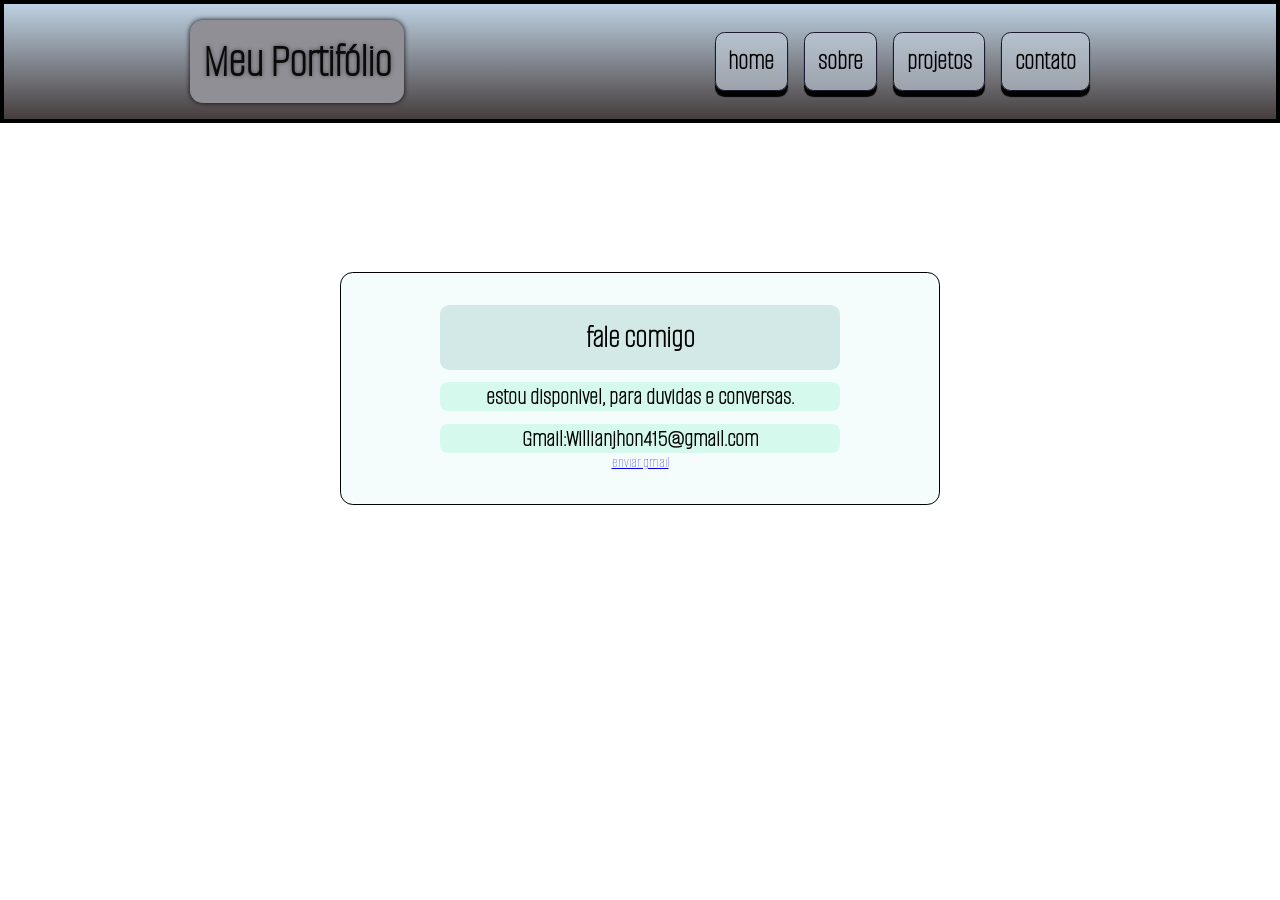
==== contato.html @ 0f3424c5 "Add files via upload" ====
<!DOCTYPE html>
<html lang="pt-BR">
<head>
    <meta charset="UTF-8">
    <meta name="viewport" content="width=, initial-scale=1.0">
    <link rel="stylesheet" href="style.css">
    <title>portifólio</title>
    <link rel="preconnect" href="https://fonts.googleapis.com">
<link rel="preconnect" href="https://fonts.gstatic.com" crossorigin>
<link href="https://fonts.googleapis.com/css2?family=Alumni+Sans+Pinstripe:ital@0;1&display=swap" rel="stylesheet">
</head>
<body>
    
<header>
<nav>
        <h1>
      Meu Portifólio

        </h1>   
              



    <ul>

   <a href="/index.html" class="menu-btn">home</a>    
<a href="/sobre.html" class="menu-btn">sobre</a>
         <a href="/projetos.html"class="menu-btn">projetos</a>
     <a href="/contato.html"class="menu-btn">contato</a>



    </ul>
</nav>



</header>

<main>

<section id="contato">

<div class="box">



<h2>fale comigo</h2>

<p>estou disponivel, para duvidas e conversas. </p>

<p>Gmail:Willianjhon415@gmail.com</p>

<a href="https://mail.google.com/mail/?view=cm&fs=1&to=willianjhon415@gmail.com " target="_blank">enviar gmail</a>


</div>


</section>


</main>


</body>
</html>
---- style.css ----
*{
margin: 0;
padding: 0;
box-sizing: border-box;
}

html{

 font-family: "Alumni Sans Pinstripe", sans-serif;
  font-weight: 400;
  font-style: normal;
}


body{

background-image: url(https://images.unsplash.com/photo-1558591710-4b4a1ae0f04d);
background-size: cover;
background-position: center;
background-repeat: no-repeat;

}

html,body{
min-height: 100%;
}


header{
background:linear-gradient(to bottom,rgb(190, 209, 226), rgb(70, 61, 61)  );
backdrop-filter: blur(5px);
 
    position: fixed;
      top:0;
      left: 0;
      right:0;
    z-index:100;

display: flex;
justify-content: space-between;
align-items: center;
     
padding: 1rem 2rem;
 border: 4px  black solid;

}

/*h1*/

h1{
font-size: 3rem ;
padding: 0.8rem;
border-radius:0.8rem ;
background-color: rgb(144, 143, 150);
box-shadow: 0 0 5px;

text-shadow: 0 0 4px rgba(0, 0, 0, 0.49);
color: rgb(10, 10, 10);
}

/*menu*/

nav{

width: 100%;
  max-width: 900px;
  margin: auto;

  display: flex;
  justify-content: space-between;
  align-items: center;


}

nav ul{
display: flex;  
gap: 1rem;

}

.menu-btn{
text-decoration: none;
color: black;
font-size: 1.7rem;

padding: 0.8rem 0.8rem;
background-color: rgba(198, 211, 222, 0.577);

border-radius: 0.6rem;
border: 1px solid rgb(29, 27, 49);

display: inline-block;
font-weight: 800;
box-shadow: 0 6px 1px;
}

main{

    padding-top: 15rem;
}

/*section*/

#home,#sobre,#contato,#projetos {



width: 100%;
  max-width: 600px;

  margin: 2rem auto; /* CENTRALIZA */

  padding: 2rem;

  border: 1px solid;
  border-radius: 0.8rem;

  background-color: rgba(238, 250, 250, 0.63);

  display: flex;
  flex-direction: column;
  align-items: center;
  justify-content: center;


}

#home{
width: min(90%,900px);
display: flex;
}

.box{
max-width: 400px;
width: 100%;
justify-content: center;
align-items: center;
text-align: center;

} 

#sobre{
width: min(90%,900px);
}

#projetos{
width: min(90%,900px);
}


#contato{
width: min(90%,900px);    
}

.box h2{
font-size: 2rem;
background-color: rgba(162, 205, 199, 0.414);
padding: 0.8rem;

font-weight: 800;
border-radius: 0.6rem;

}

.box p{

font-size: 1.5rem;
font-weight: bold;
background-color: rgba(185, 250, 225, 0.518);
margin-top: 0.8rem;
border-radius: 0.5rem;
}
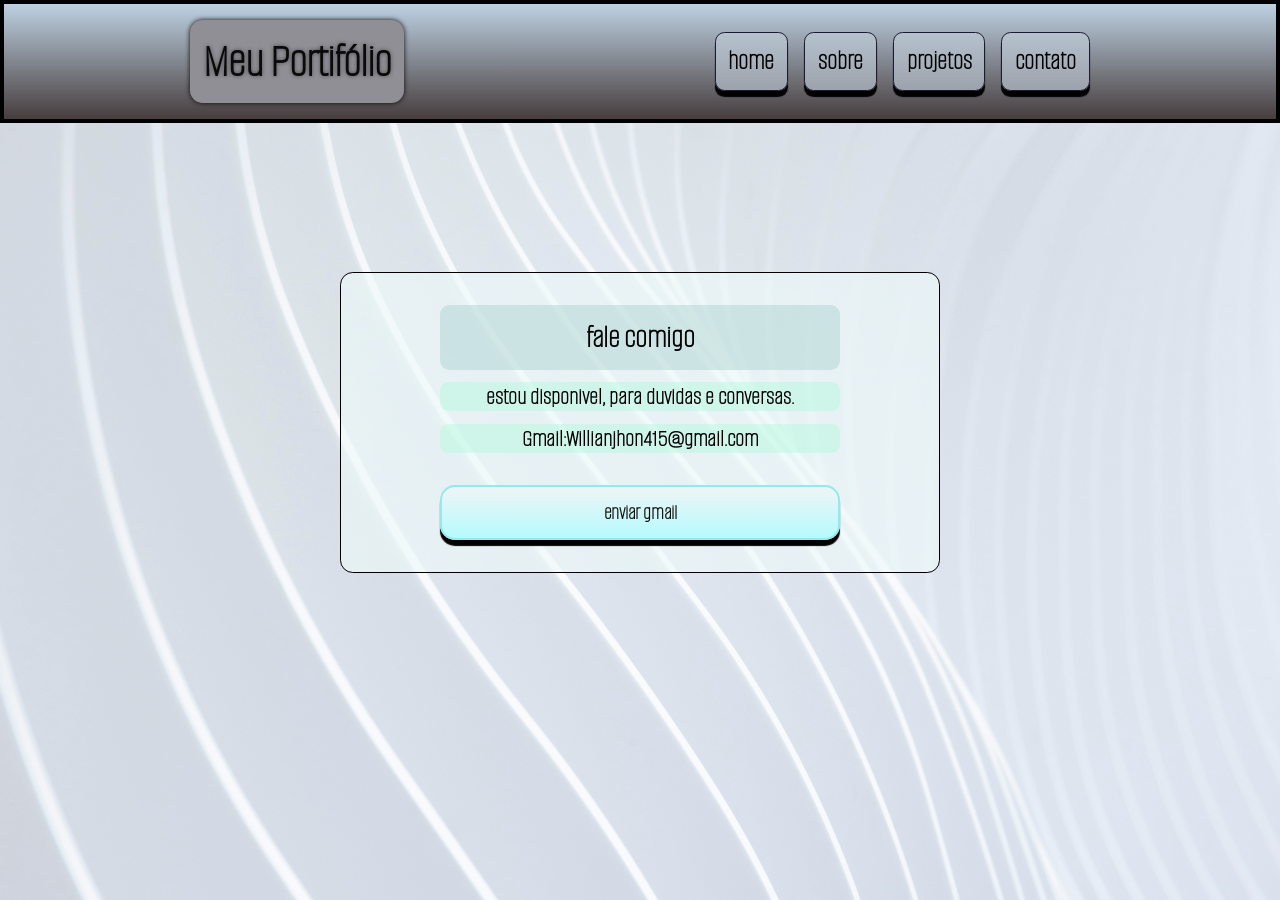
==== commit f828b36b: "Update contato.html" ====
--- a/contato.html
+++ b/contato.html
@@ -23,10 +23,10 @@
 
     <ul>
 
-   <a href="/index.html" class="menu-btn">home</a>    
-<a href="/sobre.html" class="menu-btn">sobre</a>
-         <a href="/projetos.html"class="menu-btn">projetos</a>
-     <a href="/contato.html"class="menu-btn">contato</a>
+   <a href="index.html" class="menu-btn">home</a>    
+<a href="sobre.html" class="menu-btn">sobre</a>
+         <a href="projetos.html"class="menu-btn">projetos</a>
+     <a href="contato.html"class="menu-btn">contato</a>
 
 
 
@@ -51,7 +51,7 @@
 
 <p>Gmail:Willianjhon415@gmail.com</p>
 
-<a href="https://mail.google.com/mail/?view=cm&fs=1&to=willianjhon415@gmail.com " target="_blank">enviar gmail</a>
+<a href="https://mail.google.com/mail/?view=cm&fs=1&to=willianjhon415@gmail.com " target="_blank" class="btn-link">enviar gmail</a>
 
 
 </div>
@@ -64,4 +64,4 @@
 
 
 </body>
-</html>+</html>
--- a/style.css
+++ b/style.css
@@ -14,7 +14,7 @@
 
 body{
 
-background-image: url(https://images.unsplash.com/photo-1558591710-4b4a1ae0f04d);
+background-image: url(img/background.jpeg);
 background-size: cover;
 background-position: center;
 background-repeat: no-repeat;
@@ -93,6 +93,9 @@
 display: inline-block;
 font-weight: 800;
 box-shadow: 0 6px 1px;
+transition: 0.3s;
+
+
 }
 
 main{
@@ -173,11 +176,98 @@
 }
 
 
-
-
-
-
-
-
-
-
+.btn-link{
+
+margin-top: 2rem;
+display: flex;
+justify-content: center;
+text-decoration: none;
+font-weight: bold;
+color: rgb(16, 17, 17);
+border: 2px rgb(147, 233, 235) solid;
+font-size: 1.3rem;
+padding: 0.8rem;
+border-radius: 15px;
+width: 100%;
+background:linear-gradient(to bottom,rgb(240, 244, 245), rgb(180, 251, 254)  );
+box-shadow: 0 6px 1px black;
+transition: 0.3s;
+
+}
+
+#sobre img{
+
+width: 240px;
+height: 240px;
+border-radius: 50%;
+overflow: hidden;
+display: inline-block;
+}
+
+.img-wrapper{
+width: 240px;
+height: 240px;
+border-radius: 50%;
+overflow: hidden;
+flex-shrink: 0;
+margin: 1rem;
+display: inline-block;
+}
+
+.img-wrapper img{
+
+width: 100%;
+height: 100%;
+object-fit: cover;
+display: inline-block;
+}
+
+#my-img{
+
+width: 90px;
+height: 90px;
+border-radius: 50%;
+border: 4px solid rgba(0, 0, 0, 0.46);
+overflow: hidden;
+display: inline-block;
+}
+
+/* HOVER */
+
+.menu-btn:hover{
+transform:translateY(2px);
+box-shadow: 0 4px 1px;
+background-color: rgba(215, 224, 232, 0.577);
+
+}
+
+.menu-btn:active{
+transform:translateY(4px);
+box-shadow: 0 0px 1px;
+background-color: rgba(233, 242, 250, 0.577);
+
+}
+
+.btn-link:hover{
+transform:translateY(2px);
+box-shadow: 0 4px 1px black;
+background:linear-gradient(to bottom,rgb(240, 244, 245), rgb(195, 241, 243)  );
+
+}
+
+.btn-link:active{
+
+transform:translateY(4px);
+box-shadow: 0 0px 1px;
+background:linear-gradient(to bottom,rgb(240, 244, 245), rgb(228, 254, 255)  );
+
+
+
+
+}
+
+
+
+
+
+
